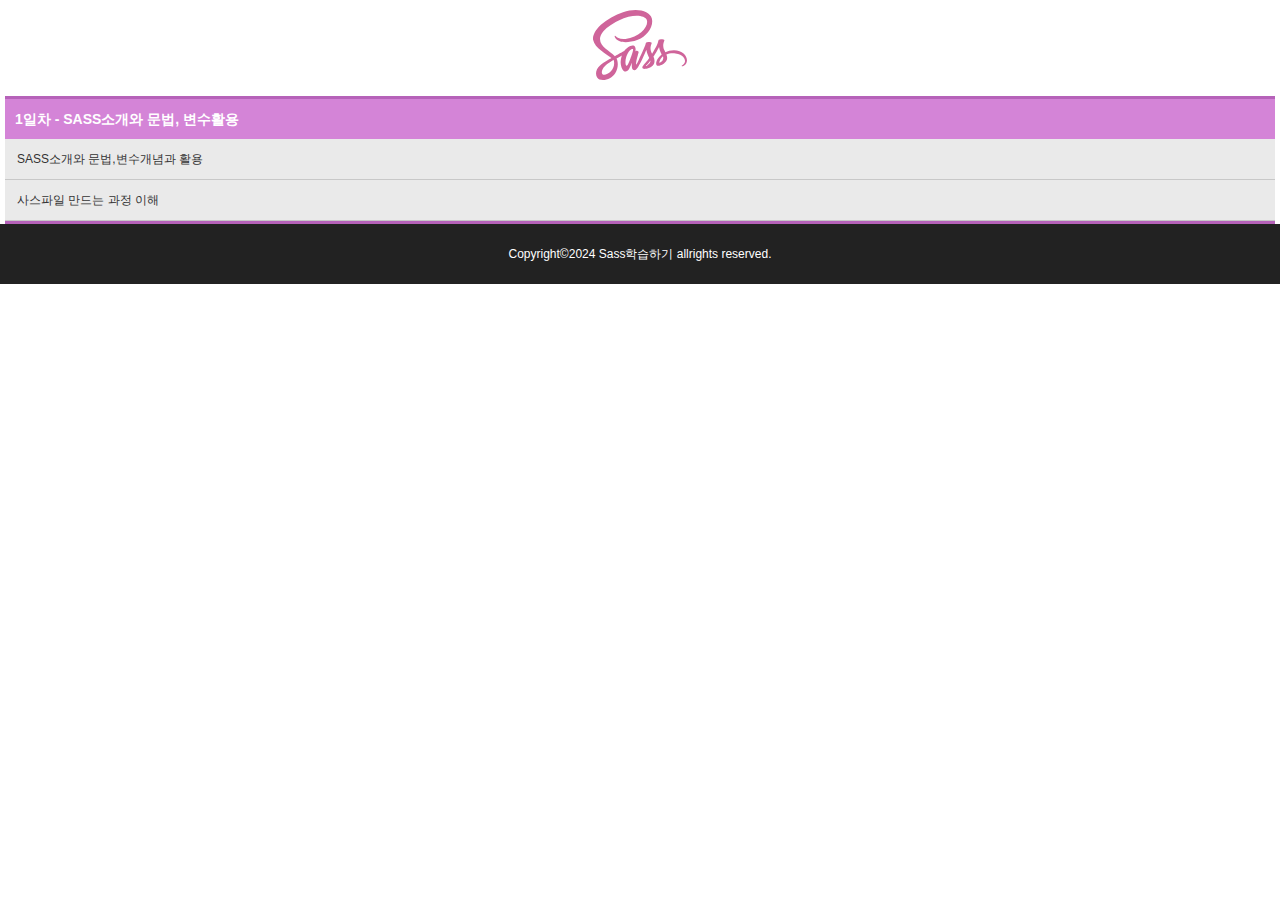
==== index.html @ 35d2a8b4 "SASS 학습하기" ====
<!DOCTYPE html>
<html lang="ko">
<head>
    <meta charset="UTF-8">
    <meta name="viewport" content="width=device-width, initial-scale=1.0">
    <title>SASS학습하기</title>
    <link rel="stylesheet" href="../css/main.css" type="text/css">
</head>
<body>
    <header>
        <h1>
            <a href="index.html" title="사스목차"><img src="../images/logo.svg" alt=""></a>
        </h1>
    </header>

    <!-- 메인영역 시작 -->
    <main>
        <dl>
            <dt>1일차 - SASS소개와 문법, 변수활용</dt>
            <dd><a href="../0131/01.sass의 소개와 문법.html" title="sass소개와 문법, 변수소개">SASS소개와 문법,변수개념과 활용</a></dd>
            <dd><a href="../0131/사스파일 만드는 과정 이해하기.html" title="sass만드는 과정 이해하기">사스파일 만드는 과정 이해</a></dd>
        </dl>
    </main>
    <!-- 푸터영역 시작 -->
    <footer>
        <address>
            Copyright&copy;2024 Sass학습하기 allrights reserved.
        </address>

    </footer>
</body>
</html>
---- css/main.css ----
@charset "UTF-8";
* {
  margin: 0px;
  padding: 0px;
}

body {
  font-family: "맑은 고딕", arial, sans-serif;
  font-size: 12px;
  color: #333;
}

header {
  text-align: center;
}

header img {
  height: 70px;
}

header h1 {
  padding: 10px 0px;
}

dl {
  margin: 0px 5px;
  overflow: hidden;
  border-top: 3px solid #b662b9;
  border-bottom: 3px solid #b662b9;
}

dt {
  background: #d484d7;
  color: #fff;
  font-size: 14px;
  font-weight: bold;
  line-height: 40px;
  text-indent: 10px;
}

dd {
  text-indent: 12px;
  background: #eaeaea;
  border-bottom: 1px solid #c8c8c8;
}

dd > a {
  color: #333;
  text-decoration: none;
  line-height: 40px;
  transition: 0.3s;
  display: block;
}

dd > a:hover {
  font-weight: bold;
  background: rgb(255, 255, 159);
  transform: scale(1.1);
  box-shadow: 0px 0px 3px rgb(172, 172, 172);
  text-indent: 60px;
}

footer {
  background: #222;
  text-align: center;
  color: #fff;
  line-height: 60px;
}

footer address {
  font-style: normal;
}/*# sourceMappingURL=main.css.map */
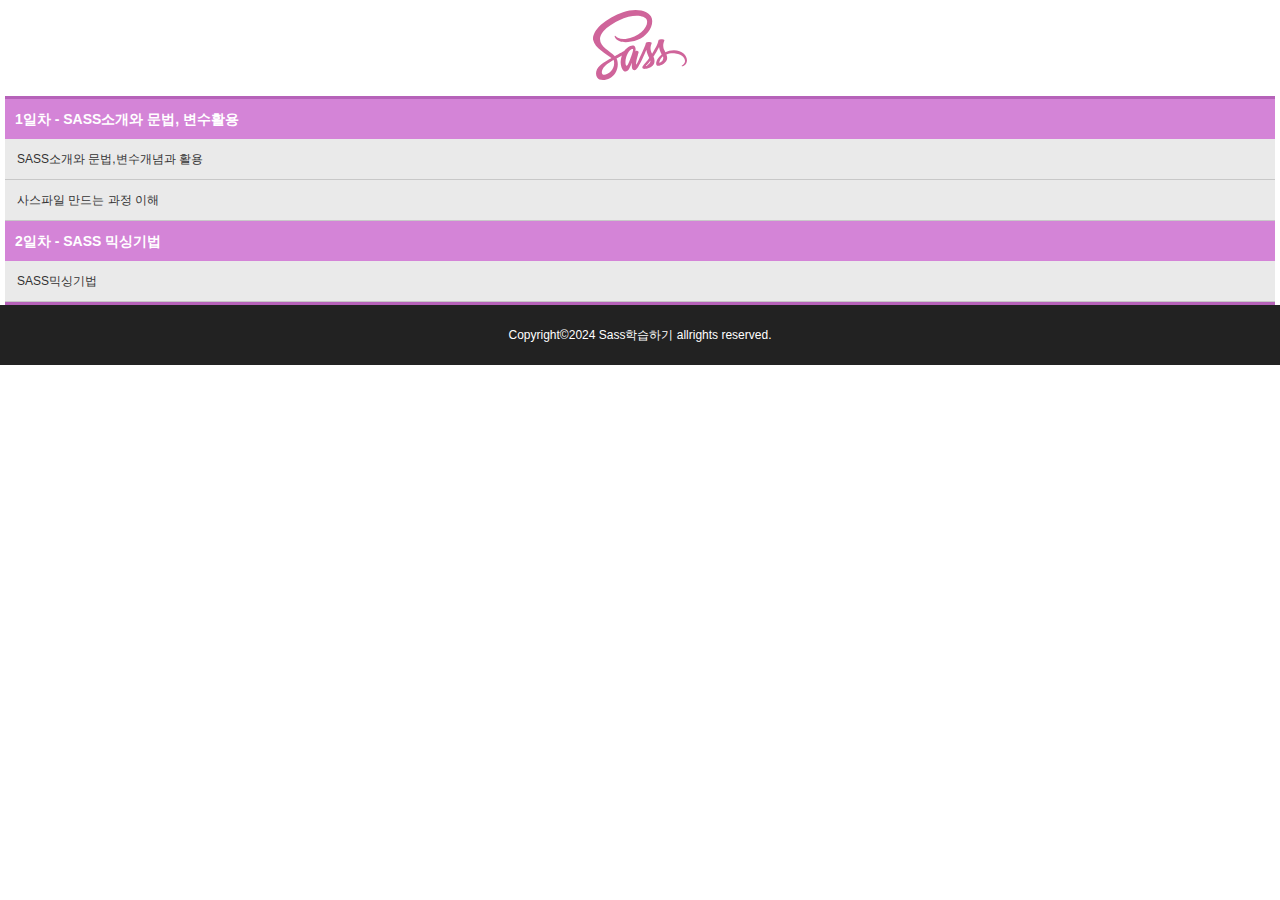
==== commit 6d0dfa95: "sass문법 mixin" ====
--- a/index.html
+++ b/index.html
@@ -4,12 +4,12 @@
     <meta charset="UTF-8">
     <meta name="viewport" content="width=device-width, initial-scale=1.0">
     <title>SASS학습하기</title>
-    <link rel="stylesheet" href="../css/main.css" type="text/css">
+    <link rel="stylesheet" href="./css/main.css" type="text/css">
 </head>
 <body>
     <header>
         <h1>
-            <a href="index.html" title="사스목차"><img src="../images/logo.svg" alt=""></a>
+            <a href="index.html" title="사스목차"><img src="./images/logo.svg" alt=""></a>
         </h1>
     </header>
 
@@ -17,8 +17,10 @@
     <main>
         <dl>
             <dt>1일차 - SASS소개와 문법, 변수활용</dt>
-            <dd><a href="../0131/01.sass의 소개와 문법.html" title="sass소개와 문법, 변수소개">SASS소개와 문법,변수개념과 활용</a></dd>
-            <dd><a href="../0131/사스파일 만드는 과정 이해하기.html" title="sass만드는 과정 이해하기">사스파일 만드는 과정 이해</a></dd>
+            <dd><a href="./0131/01.sass의 소개와 문법.html" title="sass소개와 문법, 변수소개">SASS소개와 문법,변수개념과 활용</a></dd>
+            <dd><a href="./0131/사스파일 만드는 과정 이해하기.html" title="sass만드는 과정 이해하기">사스파일 만드는 과정 이해</a></dd>
+            <dt>2일차 - SASS 믹싱기법 </dt>
+            <dd><a href="./0202/02.SASS문법_믹싱기법.html" title="sass문법_믹싱기법">SASS믹싱기법</a></dd>
         </dl>
     </main>
     <!-- 푸터영역 시작 -->
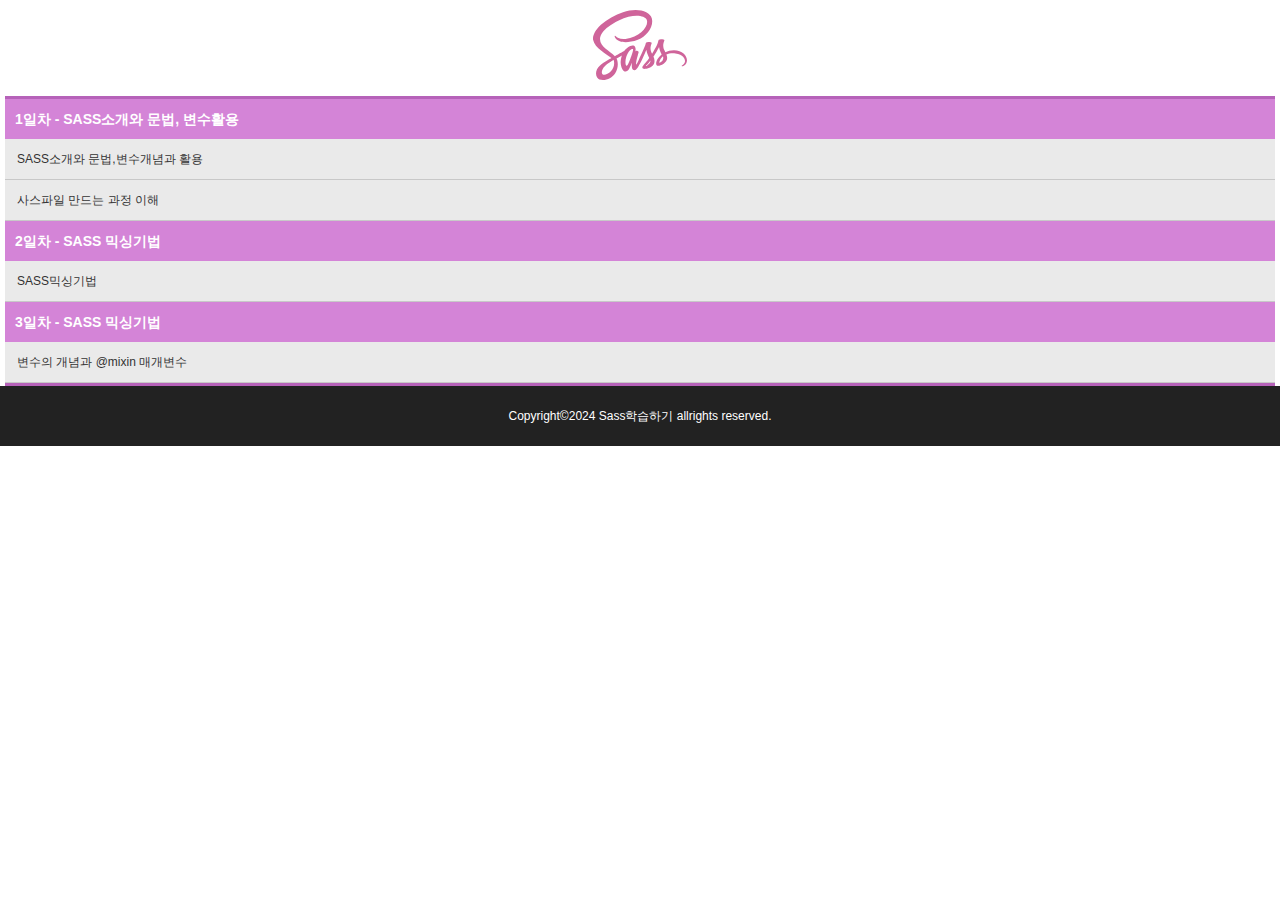
==== commit ebea2ba7: "mixin개념과 이해" ====
--- a/index.html
+++ b/index.html
@@ -21,6 +21,8 @@
             <dd><a href="./0131/사스파일 만드는 과정 이해하기.html" title="sass만드는 과정 이해하기">사스파일 만드는 과정 이해</a></dd>
             <dt>2일차 - SASS 믹싱기법 </dt>
             <dd><a href="./0202/02.SASS문법_믹싱기법.html" title="sass문법_믹싱기법">SASS믹싱기법</a></dd>
+            <dt>3일차 - SASS 믹싱기법</dt>
+            <dd><a href="./0205/변수의 개념과 @mixin 매개변수.html" title="매개변수">변수의 개념과 @mixin 매개변수</a></dd>
         </dl>
     </main>
     <!-- 푸터영역 시작 -->
